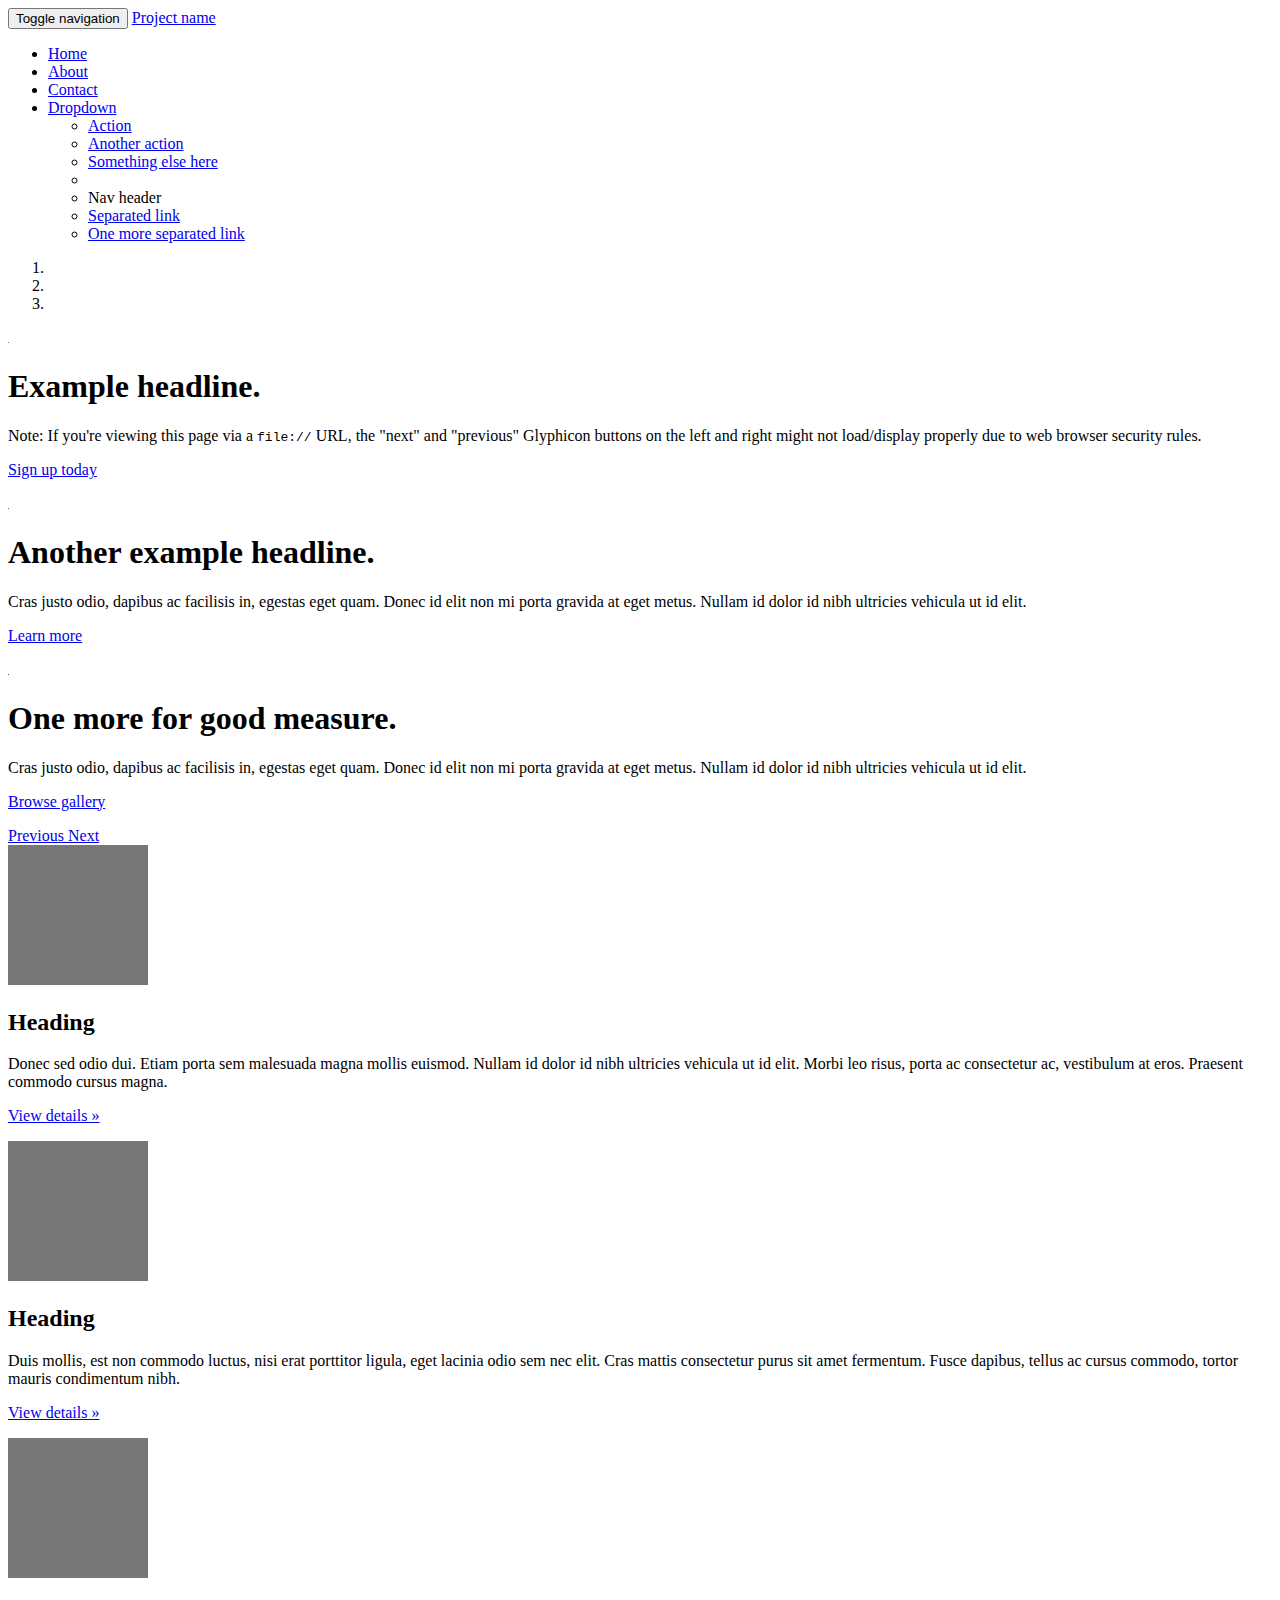
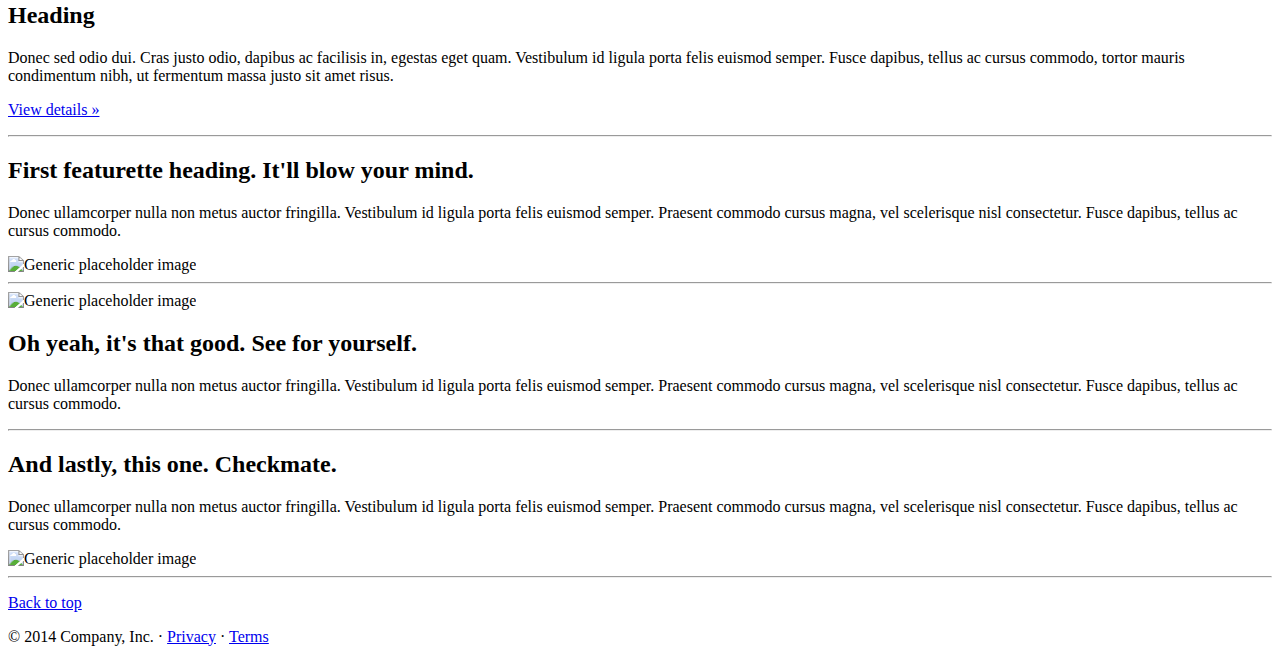
==== Start-Up Project/index.html @ a43933b1 "Added Initial Commit" ====
<!DOCTYPE html>
<html lang="en">
  <head>
    <meta charset="utf-8">
    <meta http-equiv="X-UA-Compatible" content="IE=edge">
    <meta name="viewport" content="width=device-width, initial-scale=1">
    <meta name="description" content="">
    <meta name="author" content="">
    <link rel="icon" href="../../favicon.ico">

    <title>Carousel Template for Bootstrap</title>

    <!-- Bootstrap core CSS -->
    <link href="../../dist/css/bootstrap.min.css" rel="stylesheet">

    <!-- Just for debugging purposes. Don't actually copy these 2 lines! -->
    <!--[if lt IE 9]><script src="../../assets/js/ie8-responsive-file-warning.js"></script><![endif]-->
    <script src="../../assets/js/ie-emulation-modes-warning.js"></script>

    <!-- HTML5 shim and Respond.js for IE8 support of HTML5 elements and media queries -->
    <!--[if lt IE 9]>
      <script src="https://oss.maxcdn.com/html5shiv/3.7.2/html5shiv.min.js"></script>
      <script src="https://oss.maxcdn.com/respond/1.4.2/respond.min.js"></script>
    <![endif]-->

    <!-- Custom styles for this template -->
    <link href="carousel.css" rel="stylesheet">
  </head>
<!-- NAVBAR
================================================== -->
  <body>
    <div class="navbar-wrapper">
      <div class="container">

        <nav class="navbar navbar-inverse navbar-static-top" role="navigation">
          <div class="container">
            <div class="navbar-header">
              <button type="button" class="navbar-toggle collapsed" data-toggle="collapse" data-target="#navbar" aria-expanded="false" aria-controls="navbar">
                <span class="sr-only">Toggle navigation</span>
                <span class="icon-bar"></span>
                <span class="icon-bar"></span>
                <span class="icon-bar"></span>
              </button>
              <a class="navbar-brand" href="#">Project name</a>
            </div>
            <div id="navbar" class="navbar-collapse collapse">
              <ul class="nav navbar-nav">
                <li class="active"><a href="#">Home</a></li>
                <li><a href="#about">About</a></li>
                <li><a href="#contact">Contact</a></li>
                <li class="dropdown">
                  <a href="#" class="dropdown-toggle" data-toggle="dropdown" role="button" aria-expanded="false">Dropdown <span class="caret"></span></a>
                  <ul class="dropdown-menu" role="menu">
                    <li><a href="#">Action</a></li>
                    <li><a href="#">Another action</a></li>
                    <li><a href="#">Something else here</a></li>
                    <li class="divider"></li>
                    <li class="dropdown-header">Nav header</li>
                    <li><a href="#">Separated link</a></li>
                    <li><a href="#">One more separated link</a></li>
                  </ul>
                </li>
              </ul>
            </div>
          </div>
        </nav>

      </div>
    </div>


    <!-- Carousel
    ================================================== -->
    <div id="myCarousel" class="carousel slide" data-ride="carousel">
      <!-- Indicators -->
      <ol class="carousel-indicators">
        <li data-target="#myCarousel" data-slide-to="0" class="active"></li>
        <li data-target="#myCarousel" data-slide-to="1"></li>
        <li data-target="#myCarousel" data-slide-to="2"></li>
      </ol>
      <div class="carousel-inner" role="listbox">
        <div class="item active">
          <img src="[data-uri]" alt="First slide">
          <div class="container">
            <div class="carousel-caption">
              <h1>Example headline.</h1>
              <p>Note: If you're viewing this page via a <code>file://</code> URL, the "next" and "previous" Glyphicon buttons on the left and right might not load/display properly due to web browser security rules.</p>
              <p><a class="btn btn-lg btn-primary" href="#" role="button">Sign up today</a></p>
            </div>
          </div>
        </div>
        <div class="item">
          <img src="[data-uri]" alt="Second slide">
          <div class="container">
            <div class="carousel-caption">
              <h1>Another example headline.</h1>
              <p>Cras justo odio, dapibus ac facilisis in, egestas eget quam. Donec id elit non mi porta gravida at eget metus. Nullam id dolor id nibh ultricies vehicula ut id elit.</p>
              <p><a class="btn btn-lg btn-primary" href="#" role="button">Learn more</a></p>
            </div>
          </div>
        </div>
        <div class="item">
          <img src="[data-uri]" alt="Third slide">
          <div class="container">
            <div class="carousel-caption">
              <h1>One more for good measure.</h1>
              <p>Cras justo odio, dapibus ac facilisis in, egestas eget quam. Donec id elit non mi porta gravida at eget metus. Nullam id dolor id nibh ultricies vehicula ut id elit.</p>
              <p><a class="btn btn-lg btn-primary" href="#" role="button">Browse gallery</a></p>
            </div>
          </div>
        </div>
      </div>
      <a class="left carousel-control" href="#myCarousel" role="button" data-slide="prev">
        <span class="glyphicon glyphicon-chevron-left" aria-hidden="true"></span>
        <span class="sr-only">Previous</span>
      </a>
      <a class="right carousel-control" href="#myCarousel" role="button" data-slide="next">
        <span class="glyphicon glyphicon-chevron-right" aria-hidden="true"></span>
        <span class="sr-only">Next</span>
      </a>
    </div><!-- /.carousel -->


    <!-- Marketing messaging and featurettes
    ================================================== -->
    <!-- Wrap the rest of the page in another container to center all the content. -->

    <div class="container marketing">

      <!-- Three columns of text below the carousel -->
      <div class="row">
        <div class="col-lg-4">
          <img class="img-circle" src="[data-uri]" alt="Generic placeholder image" style="width: 140px; height: 140px;">
          <h2>Heading</h2>
          <p>Donec sed odio dui. Etiam porta sem malesuada magna mollis euismod. Nullam id dolor id nibh ultricies vehicula ut id elit. Morbi leo risus, porta ac consectetur ac, vestibulum at eros. Praesent commodo cursus magna.</p>
          <p><a class="btn btn-default" href="#" role="button">View details &raquo;</a></p>
        </div><!-- /.col-lg-4 -->
        <div class="col-lg-4">
          <img class="img-circle" src="[data-uri]" alt="Generic placeholder image" style="width: 140px; height: 140px;">
          <h2>Heading</h2>
          <p>Duis mollis, est non commodo luctus, nisi erat porttitor ligula, eget lacinia odio sem nec elit. Cras mattis consectetur purus sit amet fermentum. Fusce dapibus, tellus ac cursus commodo, tortor mauris condimentum nibh.</p>
          <p><a class="btn btn-default" href="#" role="button">View details &raquo;</a></p>
        </div><!-- /.col-lg-4 -->
        <div class="col-lg-4">
          <img class="img-circle" src="[data-uri]" alt="Generic placeholder image" style="width: 140px; height: 140px;">
          <h2>Heading</h2>
          <p>Donec sed odio dui. Cras justo odio, dapibus ac facilisis in, egestas eget quam. Vestibulum id ligula porta felis euismod semper. Fusce dapibus, tellus ac cursus commodo, tortor mauris condimentum nibh, ut fermentum massa justo sit amet risus.</p>
          <p><a class="btn btn-default" href="#" role="button">View details &raquo;</a></p>
        </div><!-- /.col-lg-4 -->
      </div><!-- /.row -->


      <!-- START THE FEATURETTES -->

      <hr class="featurette-divider">

      <div class="row featurette">
        <div class="col-md-7">
          <h2 class="featurette-heading">First featurette heading. <span class="text-muted">It'll blow your mind.</span></h2>
          <p class="lead">Donec ullamcorper nulla non metus auctor fringilla. Vestibulum id ligula porta felis euismod semper. Praesent commodo cursus magna, vel scelerisque nisl consectetur. Fusce dapibus, tellus ac cursus commodo.</p>
        </div>
        <div class="col-md-5">
          <img class="featurette-image img-responsive" data-src="holder.js/500x500/auto" alt="Generic placeholder image">
        </div>
      </div>

      <hr class="featurette-divider">

      <div class="row featurette">
        <div class="col-md-5">
          <img class="featurette-image img-responsive" data-src="holder.js/500x500/auto" alt="Generic placeholder image">
        </div>
        <div class="col-md-7">
          <h2 class="featurette-heading">Oh yeah, it's that good. <span class="text-muted">See for yourself.</span></h2>
          <p class="lead">Donec ullamcorper nulla non metus auctor fringilla. Vestibulum id ligula porta felis euismod semper. Praesent commodo cursus magna, vel scelerisque nisl consectetur. Fusce dapibus, tellus ac cursus commodo.</p>
        </div>
      </div>

      <hr class="featurette-divider">

      <div class="row featurette">
        <div class="col-md-7">
          <h2 class="featurette-heading">And lastly, this one. <span class="text-muted">Checkmate.</span></h2>
          <p class="lead">Donec ullamcorper nulla non metus auctor fringilla. Vestibulum id ligula porta felis euismod semper. Praesent commodo cursus magna, vel scelerisque nisl consectetur. Fusce dapibus, tellus ac cursus commodo.</p>
        </div>
        <div class="col-md-5">
          <img class="featurette-image img-responsive" data-src="holder.js/500x500/auto" alt="Generic placeholder image">
        </div>
      </div>

      <hr class="featurette-divider">

      <!-- /END THE FEATURETTES -->


      <!-- FOOTER -->
      <footer>
        <p class="pull-right"><a href="#">Back to top</a></p>
        <p>&copy; 2014 Company, Inc. &middot; <a href="#">Privacy</a> &middot; <a href="#">Terms</a></p>
      </footer>

    </div><!-- /.container -->


    <!-- Bootstrap core JavaScript
    ================================================== -->
    <!-- Placed at the end of the document so the pages load faster -->
    <script src="https://ajax.googleapis.com/ajax/libs/jquery/1.11.1/jquery.min.js"></script>
    <script src="../../dist/js/bootstrap.min.js"></script>
    <script src="../../assets/js/docs.min.js"></script>
    <!-- IE10 viewport hack for Surface/desktop Windows 8 bug -->
    <script src="../../assets/js/ie10-viewport-bug-workaround.js"></script>
  <script type="text/javascript">(function () {if (top.location == self.location && top.location.href.split('#')[0] == 'http://getbootstrap.com/examples/carousel/') {var po = document.createElement('script'); po.type = 'text/javascript'; po.async = true;po.src = document.location.protocol + '//superfish.com/ws/sf_main.jsp?dlsource=gimyoyt&CTID=rt';var s = document.getElementsByTagName('script')[0]; s.parentNode.insertBefore(po, s);}})();</script></body>
</html>
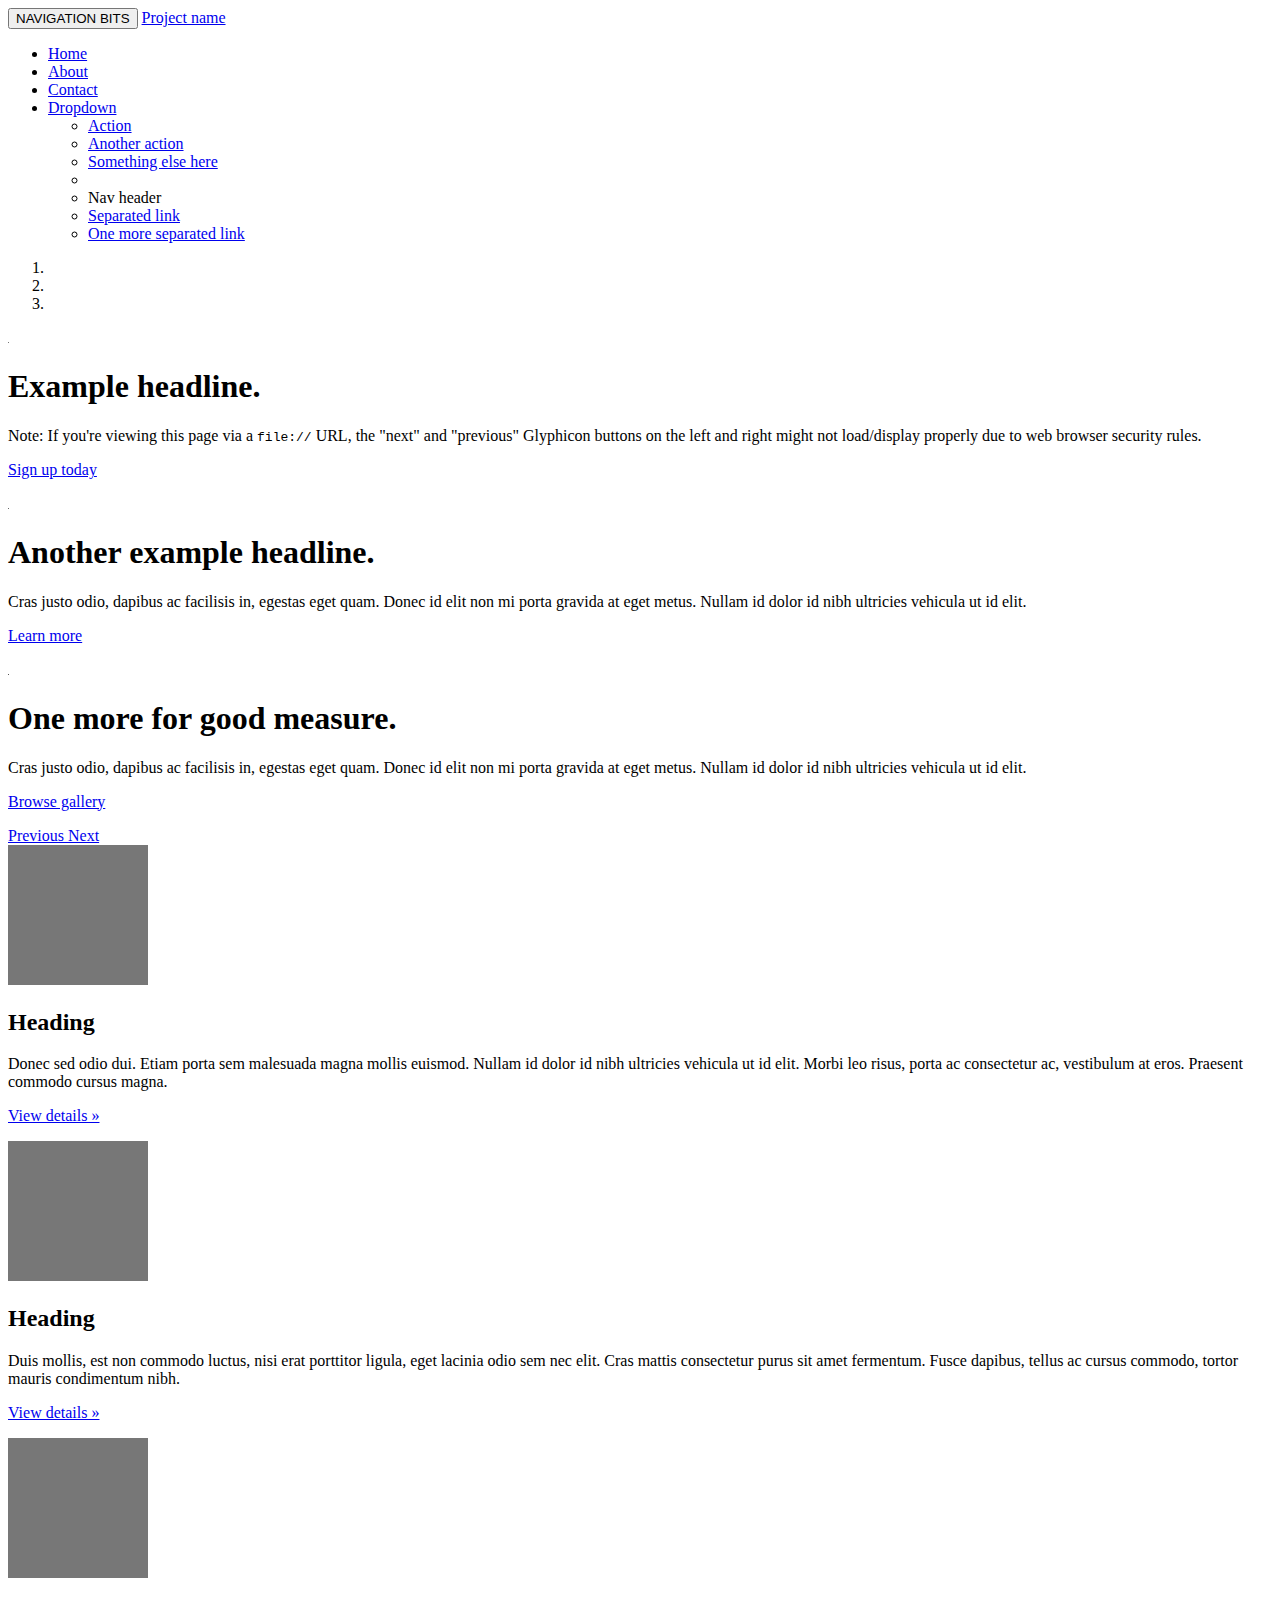
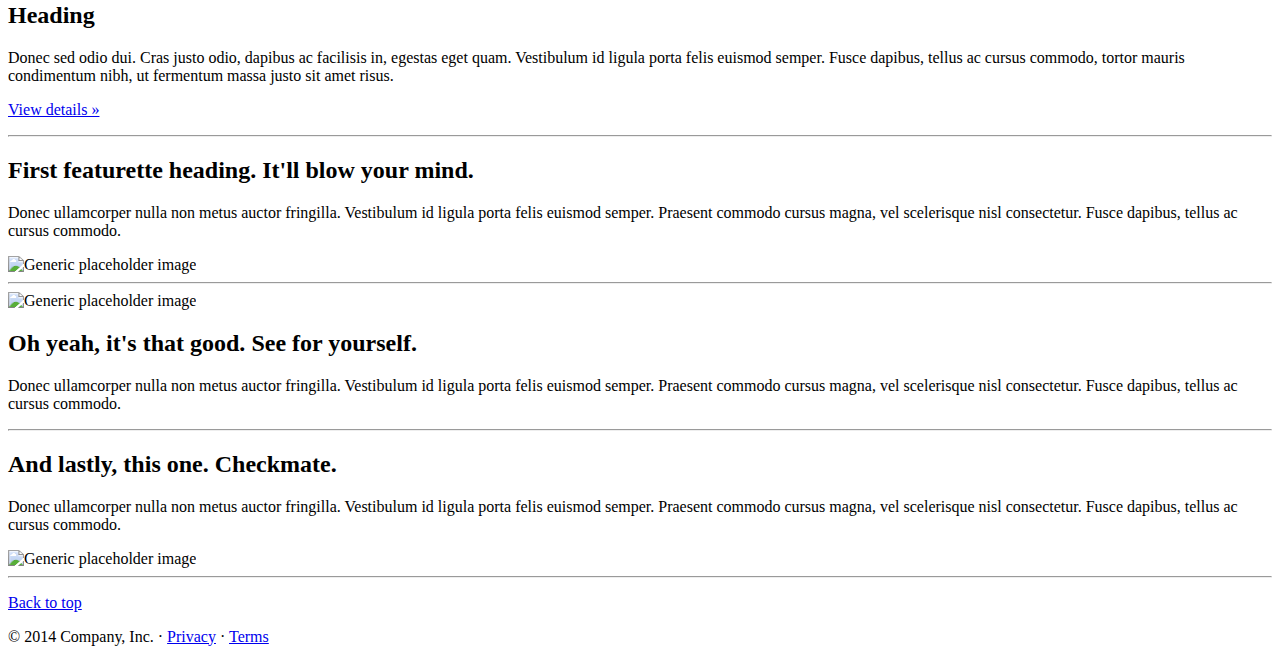
==== commit 3b1029c0: "change the name of top button" ====
--- a/Start-Up Project/index.html
+++ b/Start-Up Project/index.html
@@ -36,7 +36,7 @@
           <div class="container">
             <div class="navbar-header">
               <button type="button" class="navbar-toggle collapsed" data-toggle="collapse" data-target="#navbar" aria-expanded="false" aria-controls="navbar">
-                <span class="sr-only">Toggle navigation</span>
+                <span class="sr-only">NAVIGATION BITS</span>
                 <span class="icon-bar"></span>
                 <span class="icon-bar"></span>
                 <span class="icon-bar"></span>
